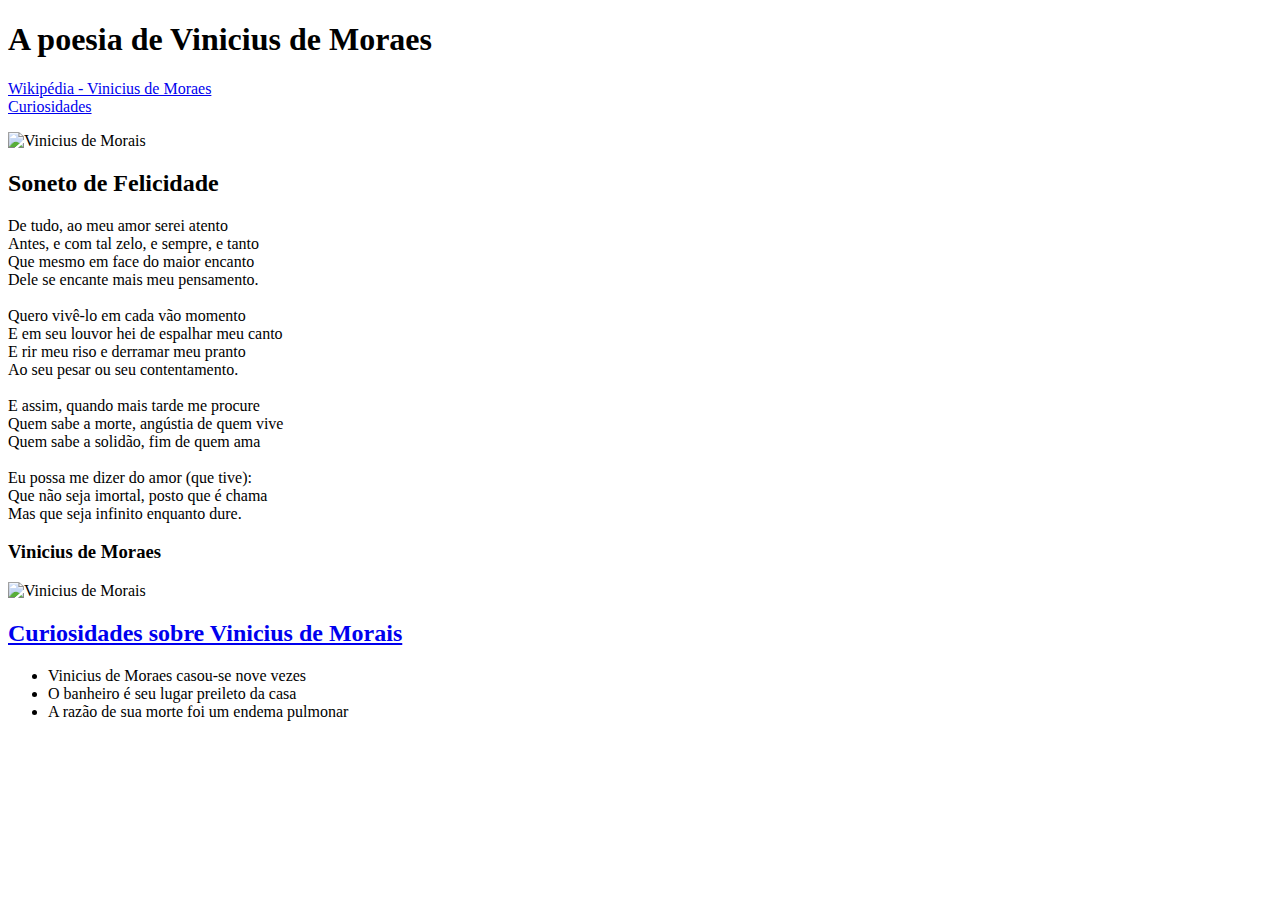
==== vinicius.html @ 1ccab8fa "ExercicioPratico1" ====
<!DOCTYPE html>
<html lang="en">
<head>
    <meta charset="UTF-8">
    <meta name="viewport" content="width=device-width, initial-scale=1.0">
    <title>A poesia de Vinicius de Moraes </title>
</head>
<body>
    <h1 class="title">A poesia de Vinicius de Moraes </h1>
    
    <P class="links_de_acesso">
        <a href="http://pt.wikipedia.org/wiki/Vinicius_de_Moraes" target="_blank">Wikipédia - Vinicius de Moraes</a> 
        <br>
        <a href="http://olivre.com.br/40-anos-sem-vinicius-de-moraes-5-fatos-para-voce-conhecer-melhor-o-poetinha-brasileiro" target="_blank">Curiosidades</a>
    </P>
    <img loading="lazy" src="https://cdn.olivre.com.br/wp-content/uploads/2020/07/10180209/vini-matoso-017.jpg" alt="Vinicius de Morais" width="40%">
    <h2>Soneto de Felicidade</h2>
    <p>
        De tudo, ao meu amor serei atento<br>
        Antes, e com tal zelo, e sempre, e tanto<br>
        Que mesmo em face do maior encanto<br>
        Dele se encante mais meu pensamento.<br><br>

        Quero vivê-lo em cada vão momento<br>
        E em seu louvor hei de espalhar meu canto<br>
        E rir meu riso e derramar meu pranto<br>
        Ao seu pesar ou seu contentamento.<br><br>

        E assim, quando mais tarde me procure<br>
        Quem sabe a morte, angústia de quem vive<br>
        Quem sabe a solidão, fim de quem ama<br><br>

        Eu possa me dizer do amor (que tive):<br>
        Que não seja imortal, posto que é chama<br>
        Mas que seja infinito enquanto dure.
    </p>

    <h3>Vinicius de Moraes</h3>
    <img src="https://www.viniciusdemoraes.com.br/media/img/home-trecho.jpg" alt="Vinicius de Morais" width="30%">
    
    <h2><a href="http://olivre.com.br/40-anos-sem-vinicius-de-moraes-5-fatos-para-voce-conhecer-melhor-o-poetinha-brasileiro" target="_blank">Curiosidades sobre Vinicius de Morais</a></h2>
    <ul>
        <li>Vinicius de Moraes casou-se nove vezes</li>
        <li>O banheiro é seu lugar preileto da casa</li>
        <li>A razão de sua morte foi um endema pulmonar</li>
    </ul>
</body>
</html>
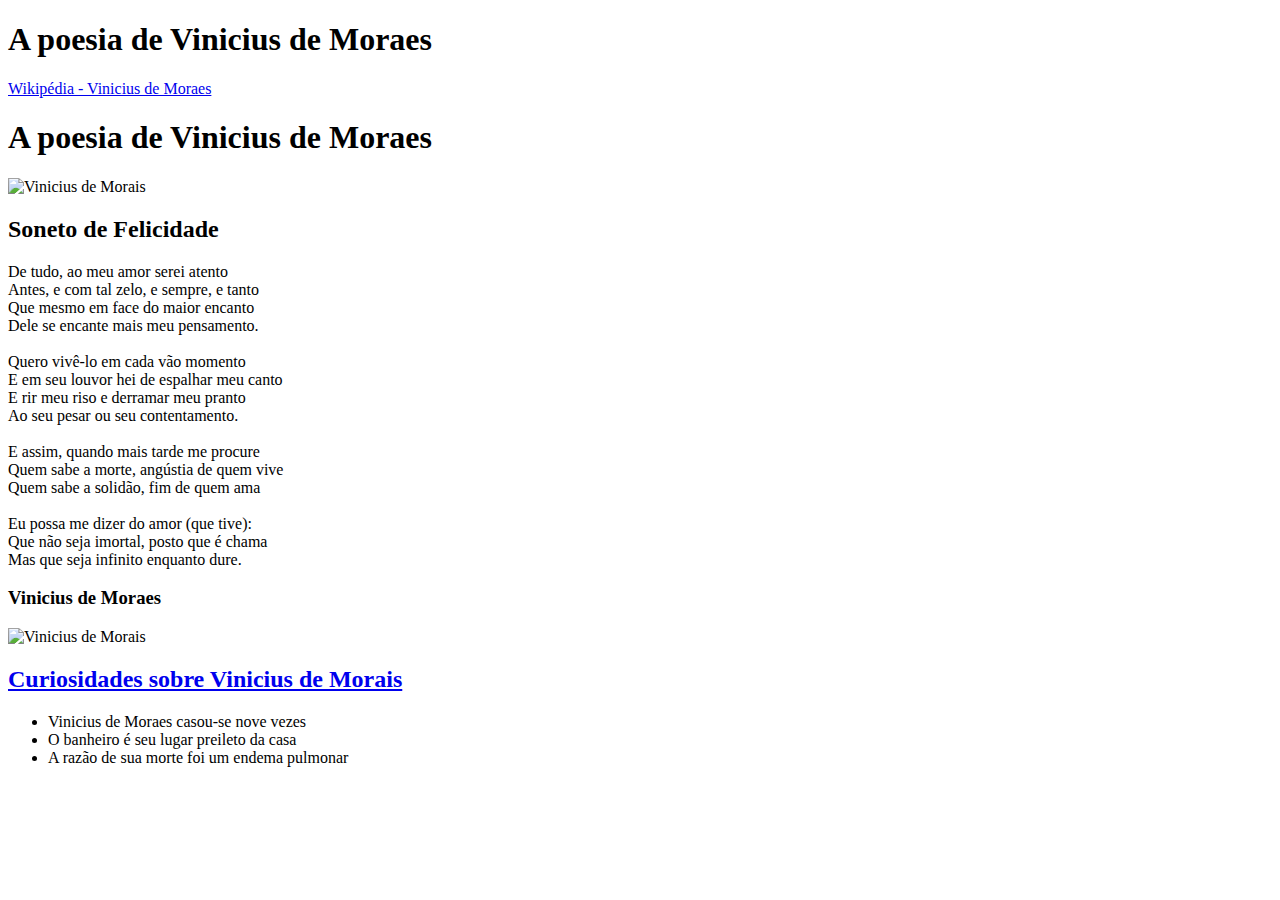
==== commit fa061db8: "correção na interpretação" ====
--- a/vinicius.html
+++ b/vinicius.html
@@ -11,7 +11,7 @@
     <P class="links_de_acesso">
         <a href="http://pt.wikipedia.org/wiki/Vinicius_de_Moraes" target="_blank">Wikipédia - Vinicius de Moraes</a> 
         <br>
-        <a href="http://olivre.com.br/40-anos-sem-vinicius-de-moraes-5-fatos-para-voce-conhecer-melhor-o-poetinha-brasileiro" target="_blank">Curiosidades</a>
+        <h1 class="title">A poesia de Vinicius de Moraes </h1>
     </P>
     <img loading="lazy" src="https://cdn.olivre.com.br/wp-content/uploads/2020/07/10180209/vini-matoso-017.jpg" alt="Vinicius de Morais" width="40%">
     <h2>Soneto de Felicidade</h2>
@@ -38,7 +38,7 @@
     <h3>Vinicius de Moraes</h3>
     <img src="https://www.viniciusdemoraes.com.br/media/img/home-trecho.jpg" alt="Vinicius de Morais" width="30%">
     
-    <h2><a href="http://olivre.com.br/40-anos-sem-vinicius-de-moraes-5-fatos-para-voce-conhecer-melhor-o-poetinha-brasileiro" target="_blank">Curiosidades sobre Vinicius de Morais</a></h2>
+    <h2><a href="http://olivre.com.br/40-anos-sem-vinicius-de-moraes-5-fatos-para-voce-conhecer-melhor-o-poetinha-brasileiro" target="_blank" name="Curiosidades">Curiosidades sobre Vinicius de Morais</a></h2>
     <ul>
         <li>Vinicius de Moraes casou-se nove vezes</li>
         <li>O banheiro é seu lugar preileto da casa</li>
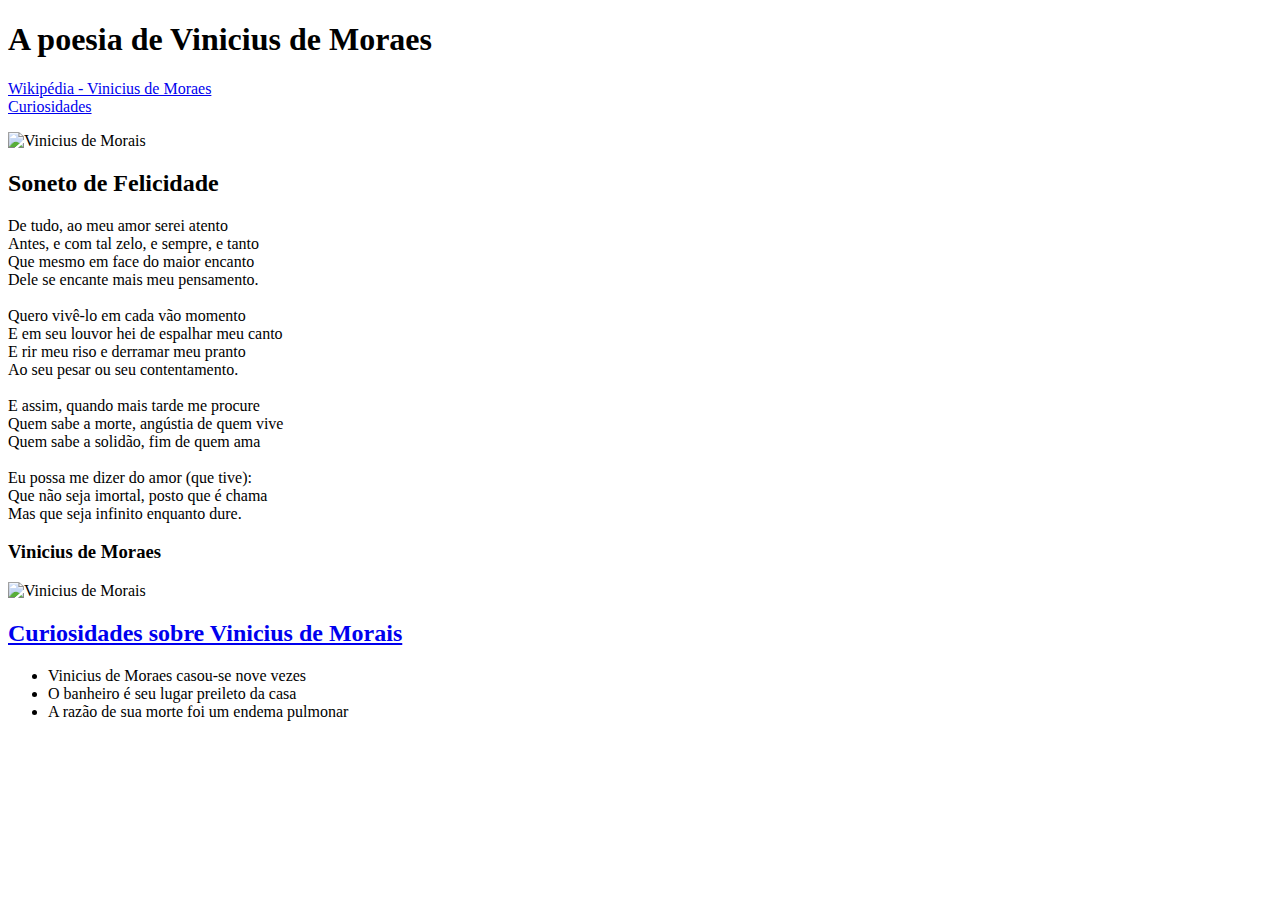
==== commit f4151660: "esqueci" ====
--- a/vinicius.html
+++ b/vinicius.html
@@ -11,7 +11,7 @@
     <P class="links_de_acesso">
         <a href="http://pt.wikipedia.org/wiki/Vinicius_de_Moraes" target="_blank">Wikipédia - Vinicius de Moraes</a> 
         <br>
-        <h1 class="title">A poesia de Vinicius de Moraes </h1>
+        <a href="#Curiosidades" target="_parent">Curiosidades</a>
     </P>
     <img loading="lazy" src="https://cdn.olivre.com.br/wp-content/uploads/2020/07/10180209/vini-matoso-017.jpg" alt="Vinicius de Morais" width="40%">
     <h2>Soneto de Felicidade</h2>
